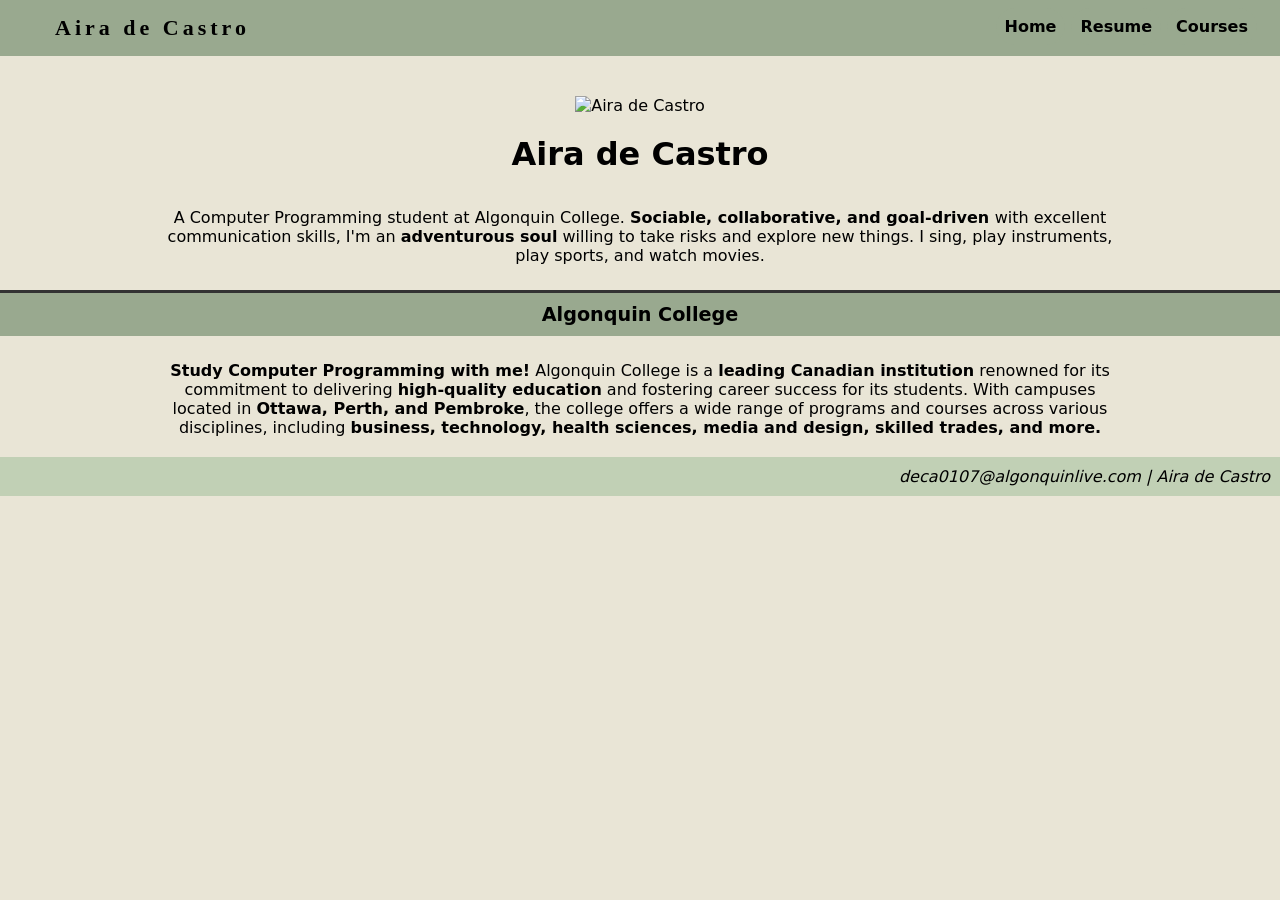
==== Assignment1/index.html @ 30215e4b "first commit" ====
<!DOCTYPE html>
<html lang="en">
    <head>
        <meta charset="UTF-8">
        <meta name="description" content="A webpage that maintains the description about myself and Algonquin College.">
        <meta name="keywords" content="CST8285lab3, CSS, Web Programming, html, landing page">
        <meta name="viewport" content="width=device-width, initial-scale=1.0">
        <meta name="author" content="Aira de Castro">
        <title>Home - Aira de Castro</title>
        <link rel="stylesheet" type="text/css" href="design.css">
    </head>
    <body>
        <!-- Navigation Bar -->
        <nav class="navBar">
            <ul>
            <li class="name">Aira de Castro</li>
            <li><a href="courses.html">Courses</a></li>
            <li><a href="resume.html">Resume</a></li>
            <li><a href="index.html">Home</a></li>
            </ul>
        </nav>
        <main class="bg">
            <img src="images/IMG_7299.jpg" alt="Aira de Castro" class="aira">
                <h1>Aira de Castro</h1>
                    <p class="description">
                    A Computer Programming student at Algonquin College. <strong>Sociable, collaborative, and goal-driven 
                    </strong>with excellent communication skills, I'm an <strong>adventurous soul</strong> willing to take risks and explore 
                    new things. I sing, play instruments, play sports, and watch movies.
                    </p>
                <p class="link"><a href="https://www.algonquincollege.com/sat/program/computer-programming/">Algonquin College</a></p>
                    <p class="description">
                    <strong>Study Computer Programming with me!</strong> Algonquin College is a <strong>leading Canadian institution</strong> renowned for 
                    its commitment to delivering <strong>high-quality education</strong> and fostering career success for its students. 
                    With campuses located in <strong>Ottawa, Perth, and Pembroke</strong>, the college offers a wide range of programs 
                    and courses across various disciplines, including <strong>business, technology, health sciences, media and 
                    design, skilled trades, and more.</strong>
                    </p>
        </main>
        <footer>
            <address>deca0107@algonquinlive.com | Aira de Castro</address>
        </footer>
    </body>
</html>
---- Assignment1/design.css ----
* {
    box-sizing: border-box;
    margin: 0;
    padding: 0;
}
.aira {
    width: 300px;
    height: auto;
    border-radius: 10px;
    margin-top: 20px;
    padding-top: 20px;
    padding-bottom: 10px;
}
body {
    font-family: system-ui, -apple-system, BlinkMacSystemFont, 'Segoe UI', Roboto, Oxygen, Ubuntu, Cantarell, 'Open Sans', 'Helvetica Neue', sans-serif;
    border-radius: 5px;
    margin: 0;
    background-color: #E9E5D6;
}
.bg {
    background-image: url("../Assignment1/images/bg.jpg");
    background-repeat: no-repeat;
    background-attachment: scroll;
    background-size: 100%;
}
.navBar {
    margin: 0;
    padding: 0;
    overflow: hidden;
    background-color: #99A98F;
    padding: 5px;
    padding-right: 20px;
}
ul { 
    list-style-type: none;
}
li {
    float: right;
}
.name {
    float: left;
    font-size: 22px;
    font-weight: bold;
    font-family: Georgia, 'Times New Roman', Times;
    letter-spacing: 4px;
    text-align: center;
    padding: 10px;
    padding-left: 50px;
}
li a {
    display: block;
    padding: 9px;
    background-color: #99A98F;
    text-align: center;
    text-decoration: none;
    color: black;
    border-radius: 30px;
    font-weight: 600;
    margin: 3px;
}
li a:hover {
    background-color: #C1D0B5;
}
main {
    align-self: center;
    text-align: center;
}
div p {
    margin: 10px;
}
div li {
    text-align: left;
    display: inline;
}
img {
    width: 100px;
    height: auto;
}
h1 {
    padding: 10px;
}
section {
    justify-content: center;
    align-items: center;
    flex-wrap: wrap;
    margin: 30px;
    padding: 5px;
}
.box {
    background-color: #99A98F;
    border-radius: 5px;
    padding: 30px;
    flex: 1;
    position: relative;
    font-size: 0.9em;
    font-weight: 500;
    transition: all 0.3s ease-in-out 0s;
    box-shadow: #333 4px 4px 0px 0px;
    left: 0px;
    top: 0px;
    margin-bottom: 20px;
    height: auto;
    width: 100%;
    float: none;
}
.box:hover {
    left: 5px;
    top: 5px;
}
.js-courses {
    margin-top: 10px;
    display: flex;
    padding: 10px;
}
.js-courses ul {
    padding: 0;
    margin: 0;
}
.js-courses li {
    background-color: #7C9070;
    border-radius: 5px;
    padding: 20px;
    margin: 10px;
    text-align: left;
    font-size: 0.9em;
    transition: all 0.3s ease-in-out 0s;
    box-shadow: #333 4px 4px 0px 0px;
    width: 650px;
    list-style: none;  
} 
.js-courses img {
    width: 100px;
    float: left;
    padding-right: 20px;
}
#search-bar {
    margin-bottom: 10px;
    padding: 8px;
    border-radius: 5px;
}
button {
    padding: 8px 16px;
    border: none;
    border-radius: 4px;
    background-color: #606C5D;
    color: #fff;
    cursor: pointer;
}
button:hover {
    background-color: #99A98F;
}
#course-container {
    display: flex;
    flex-wrap: wrap;
    gap: 20px;
    float: left;
}
.pic {
    max-width: 20%;
    height: auto;
    margin-top: 10px;
    border-radius: 0;
    float: right;
}
.description {
    text-align: center;
    padding-left: 160px;
    padding-right: 160px;
    padding-top: 15px;
    padding-bottom: 15px;
    margin: 5px;
    margin-top: 10px;
}
.left {
    text-align: left;
}
.box div ul li {
    list-style-type: square;
}
.link {
    background-color: #99A98F;
    padding: 10px;
    margin-top: 10px;
    border-top: #333 solid;
    height: auto;
    font-size: larger;
}
.link:hover {
    background-color: #606C5D;
}
.link a {
    text-decoration: none;
    color: black;
    font-weight: bold;
}
.projects {
    flex-wrap: wrap;
    text-align: center;
    align-content: center;
    margin-top: 20px;
}
div a {
    padding: 10px;
}
div a img {
    width: 300px;
    height: 230px;
}
footer {
    text-align: end;
    padding: 10px;
    background-color: #C1D0B5;
}
.labs {
    text-align: center;
}
.labs img {
    text-align: center;
    align-content: baseline;
}
@media only screen and (max-width:800px) {
    /* For tablets: */
    main {
    width: 100%;
    padding: 0;
    }
    .box, .course {
    width: 100%;
    }
}
@media only screen and (max-width:500px) {
    /* For mobile phones: */
    .container, main, .box {
    width: 100%;
    }
}
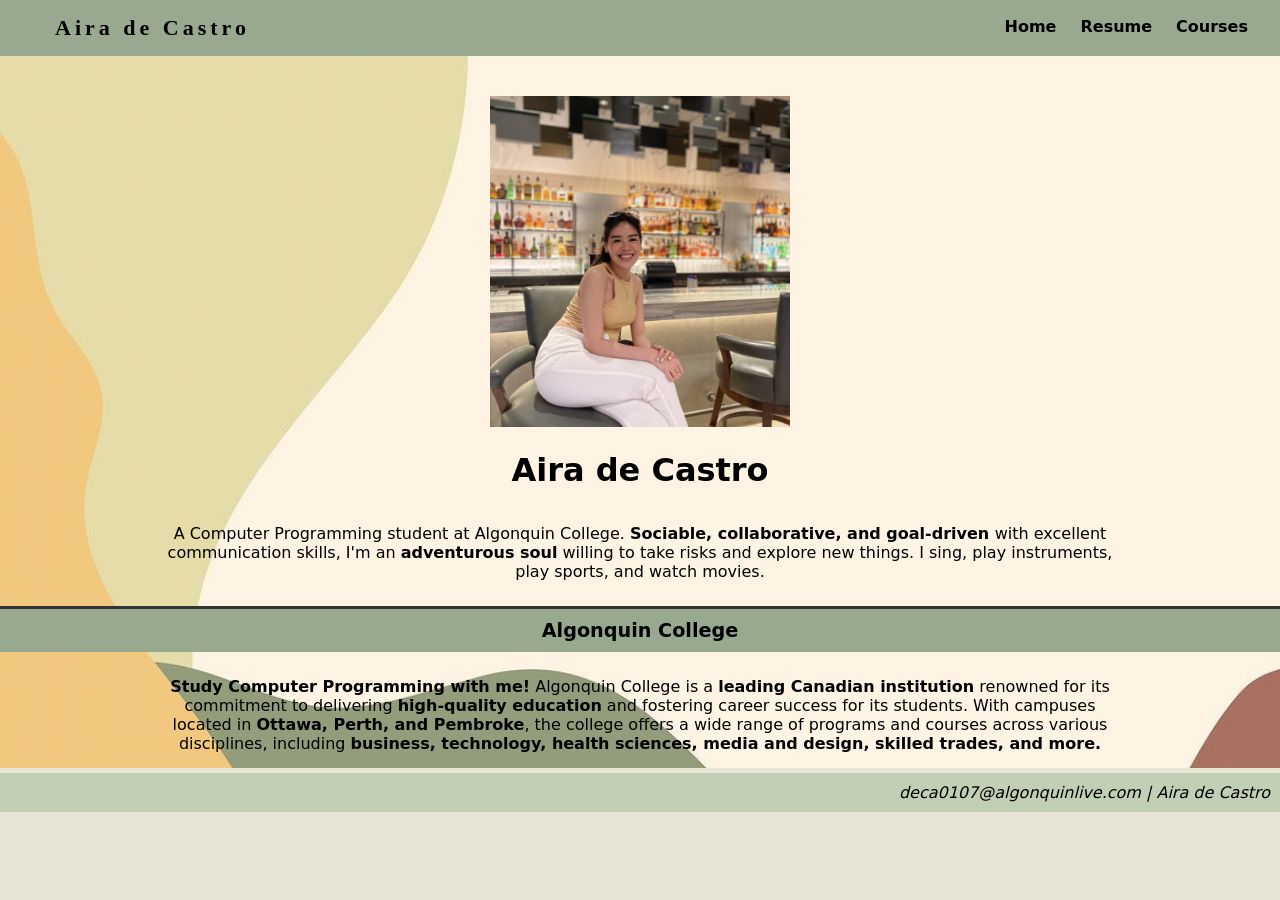
==== commit 43a88ec8: "assignment1" ====
--- a/Assignment1/index.html
+++ b/Assignment1/index.html
@@ -3,7 +3,7 @@
     <head>
         <meta charset="UTF-8">
         <meta name="description" content="A webpage that maintains the description about myself and Algonquin College.">
-        <meta name="keywords" content="CST8285lab3, CSS, Web Programming, html, landing page">
+        <meta name="keywords" content="CSS, Web Programming, html, landing page">
         <meta name="viewport" content="width=device-width, initial-scale=1.0">
         <meta name="author" content="Aira de Castro">
         <title>Home - Aira de Castro</title>
